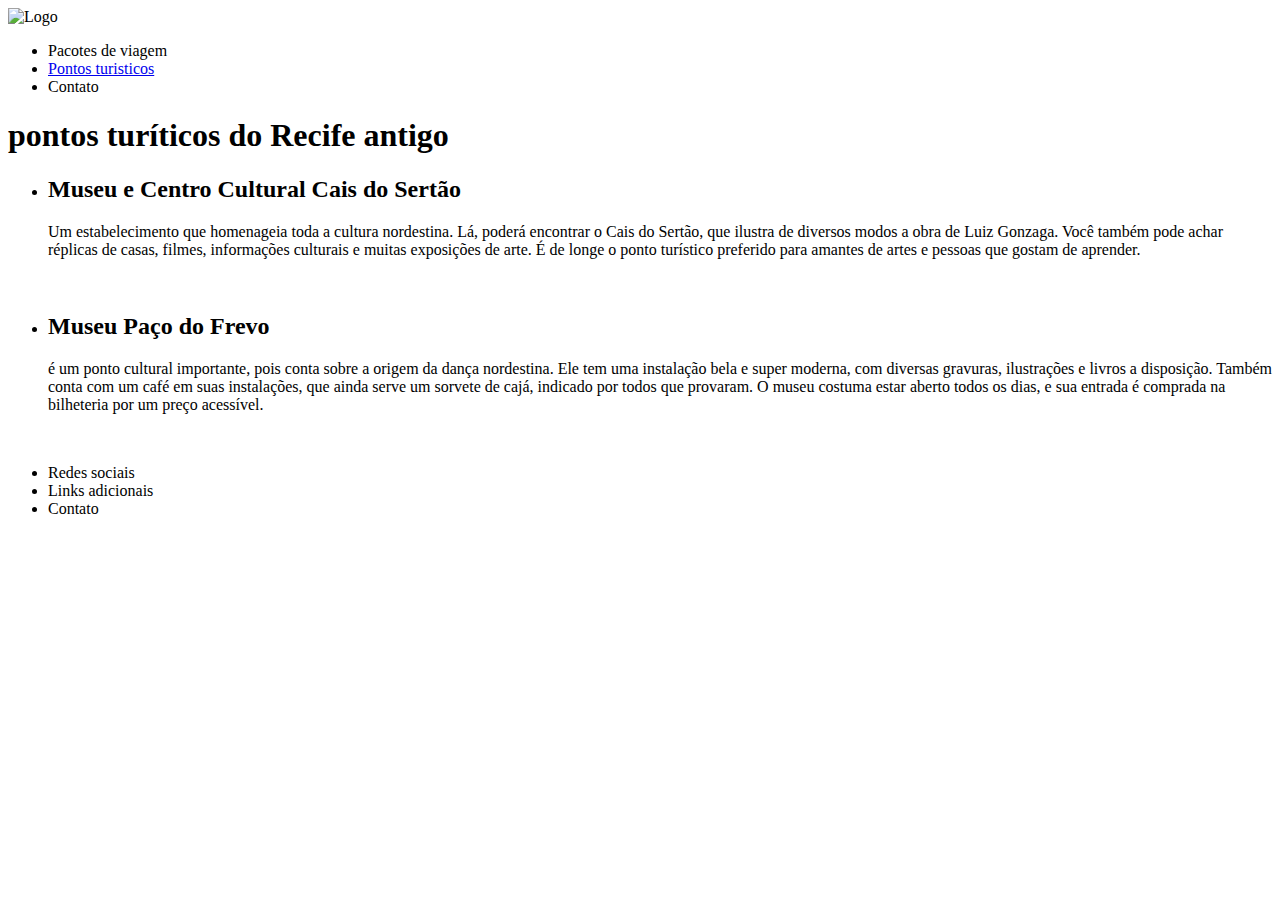
==== pontosturisticos.html @ 166b32d2 "adicinando pagina pontos turisticos" ====
<!DOCTYPE html>
<html lang="en">
<head>
    <meta charset="UTF-8">
    <meta name="viewport" content="width=device-width, initial-scale=1.0">
    <title>Pontos Turísticos</title>
</head>
<body>
    <header>
        <div><img style="width: 80px;" src="https://th.bing.com/th/id/OIP.pKEe0EvyGtQ-xxuWqrBdUgHaHu?pid=ImgDet&rs=1" alt="Logo"></div>
        <nav><ul>
            <li>Pacotes de viagem</li>
            <li><a href="pontosturisticos.html">Pontos turisticos</a></li>
            <li>Contato</li>
        </ul>
        </nav>   
        </header>
        <main>
            <section>
                <h1>pontos turíticos do Recife antigo</h1>
                <ul>
                    <li>
                        <h2>Museu e Centro Cultural Cais do Sertão</h2>
                        <p>Um estabelecimento que homenageia toda a cultura nordestina. Lá, poderá encontrar o Cais do Sertão, que ilustra de diversos modos a obra de Luiz Gonzaga. Você também pode achar réplicas de casas, filmes, informações culturais e muitas exposições de arte. É de longe o ponto turístico preferido para amantes de artes e pessoas que gostam de aprender. </p>
                        <img src="https://th.bing.com/th/id/OIP.8nSbGD_pQylLPG7e3fFjfQHaE7?pid=ImgDet&rs=1" alt="">
                    </li>
                    <li>
                        <h2>Museu Paço do Frevo</h2>
                        <p>
                            é um ponto cultural importante, pois conta sobre a origem da dança nordestina. Ele tem uma instalação bela e super moderna, com diversas gravuras, ilustrações e livros a disposição.
                            
                            Também conta com um café em suas instalações, que ainda serve um sorvete de cajá, indicado por todos que provaram. O museu costuma estar aberto todos os dias, e sua entrada é comprada na bilheteria por um preço acessível.</p>
                            <img style="width: 500px;" src="https://guiaviajarmelhor.com.br/wp-content/uploads/2016/04/19661623002_b45d4ae278_k.jpg" alt="">
                    </li>
                </ul>
            </section>

        </main>
        <footer>
            <ul>
                <li>Redes sociais</li>
                <li>Links adicionais</li>
                <li>Contato</li>
            </ul>
               </footer>
    
</body>
</html>
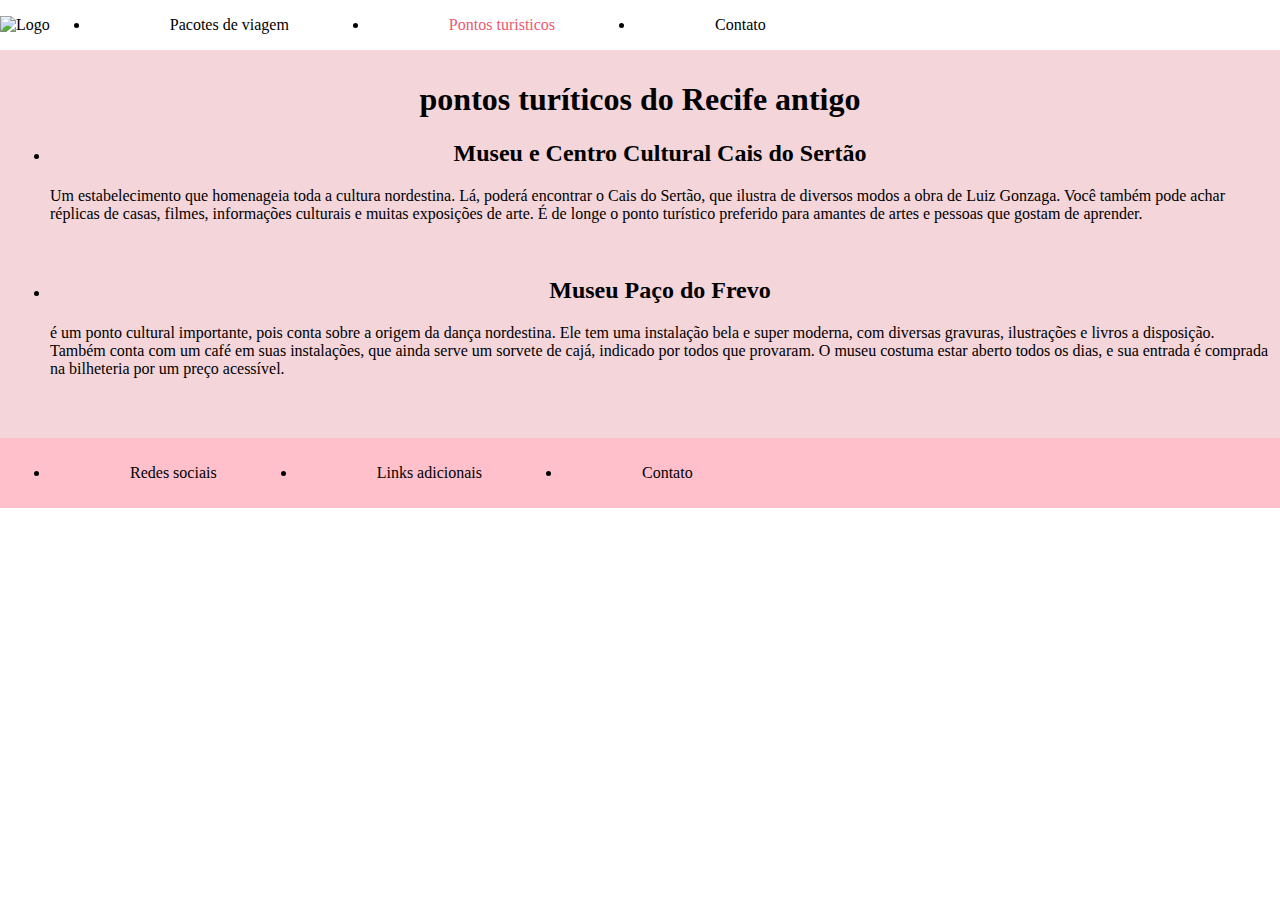
==== commit 31ff06e9: "adicinando css" ====
--- a/pontosturisticos.html
+++ b/pontosturisticos.html
@@ -4,6 +4,7 @@
     <meta charset="UTF-8">
     <meta name="viewport" content="width=device-width, initial-scale=1.0">
     <title>Pontos Turísticos</title>
+    <link rel="stylesheet" href="main.css">
 </head>
 <body>
     <header>
--- a/main.css
+++ b/main.css
@@ -0,0 +1,58 @@
+body{
+    margin: 0px;
+}
+header{
+    display: flex;
+    align-items: center;
+    
+
+}
+nav ul {
+    display: flex;
+    text-decoration: none;
+    
+
+}
+nav ul li{
+    padding-inline: 80px;
+    text-decoration: none;
+    
+}
+main{
+    
+    margin: 0%;
+    background-color: rgb(243, 213, 218);
+    padding: 10px;
+    display: flex;
+    flex-direction: column;
+    align-items: center;
+}
+.intro{
+    text-align: center;
+}
+h1{
+    text-align: center;
+}
+h2{
+    text-align: center;
+}
+footer{
+    
+    padding: 10px;
+    background-color: pink;
+}
+ footer ul {
+    display: flex;
+    text-decoration: none;
+    
+
+}
+ footer ul li{
+    padding-inline: 80px;
+    text-decoration: none;
+    
+}
+a{
+    color: rgb(236, 88, 112);
+    text-decoration: none;
+}